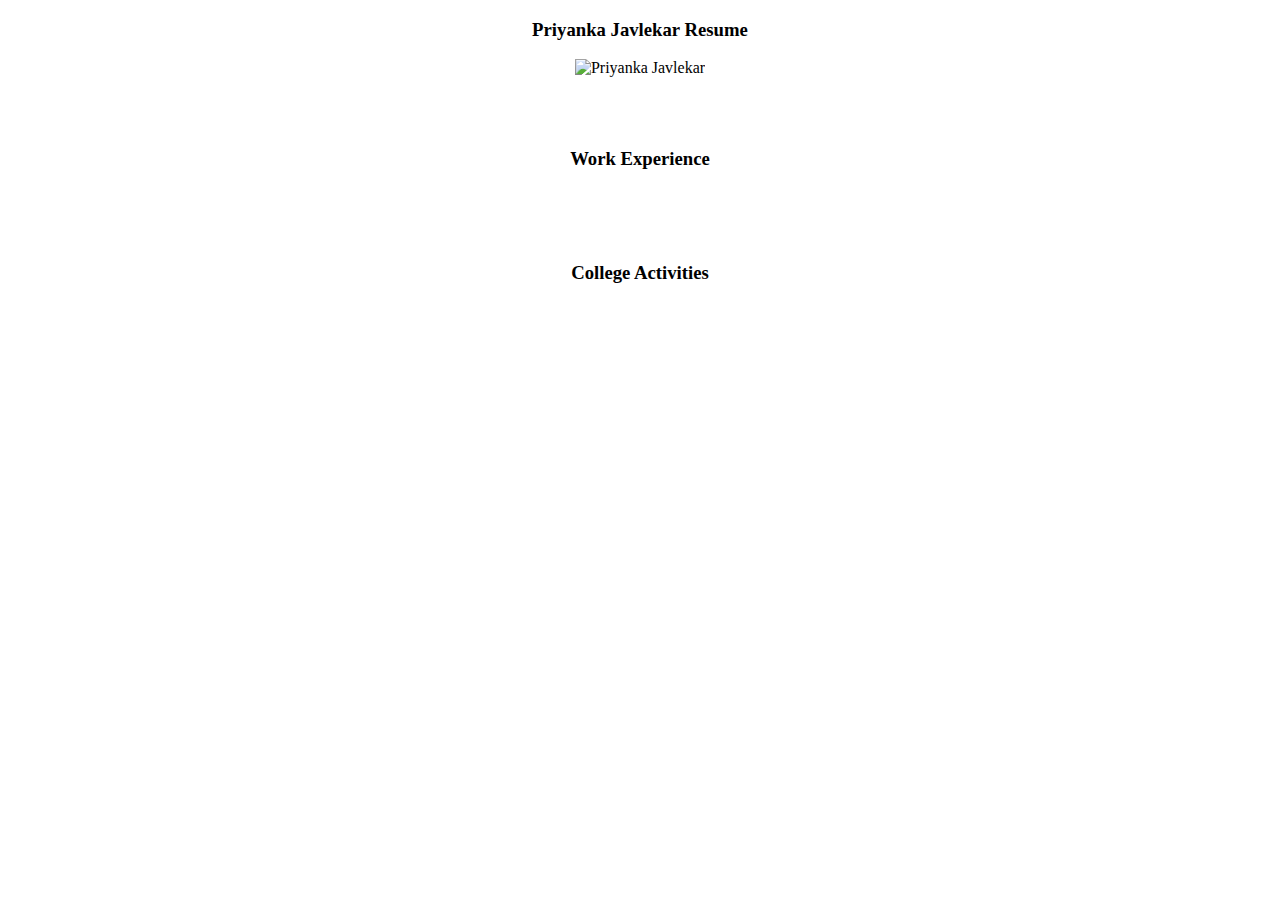
==== resume.html @ e890e5d1 "add files" ====
<!DOCTYPE html>
<html>
	<head>
		<title>Priyanka Javlekar Resume</title>
		<link rel="stylesheet" href="styles.css">
	</head>
	<body>
		<h3>Priyanka Javlekar Resume</h3>
			<img src="Priyanka.jpg"alt="Priyanka Javlekar"style="width:300px;height:300px"/> 
		<p>Hi! I'm Priyanka. I go to Barnard College of Columbia University and major in Psychology. I have volunteered at a few hospitals including St. Luke's Hospital in New York and Boston Childrens' Hospital. I love traveling and have been to Canada, Europe, India, and Guatemala. </p>
		<h3> Work Experience </h3>
<ul>
  <li>Genetics Lab Intern at Barnard College</li>
  <li>Senior Fellow for the Ed Market Campaign</li>
  <li>Global Youth Ambassador Coordinator at Ivy Child International</li>
</ul>
	<h3> College Activities </h3>
	<ul>
  <li>Secretary for the Hindu Students Organization</li>
  <li>Member of AMSA Global Health Commitee</li>
  <li>Moderator for CU Lean In </li>
  <li>Athena Digital Design Agency </li>
</ul>
		</form>
	</body>
<html>
---- styles.css ----
Body{
	text-align: center;}
body {
    background-image: url(http://www.citypictures.net/data/media/1/Manhattan_Skyline_From_Brooklyn_New_York.jpg);
 
} 
p {
	color:white;
}
ul{
	color: white;
}
img{height: 400px; 
	width: 400px; 
}
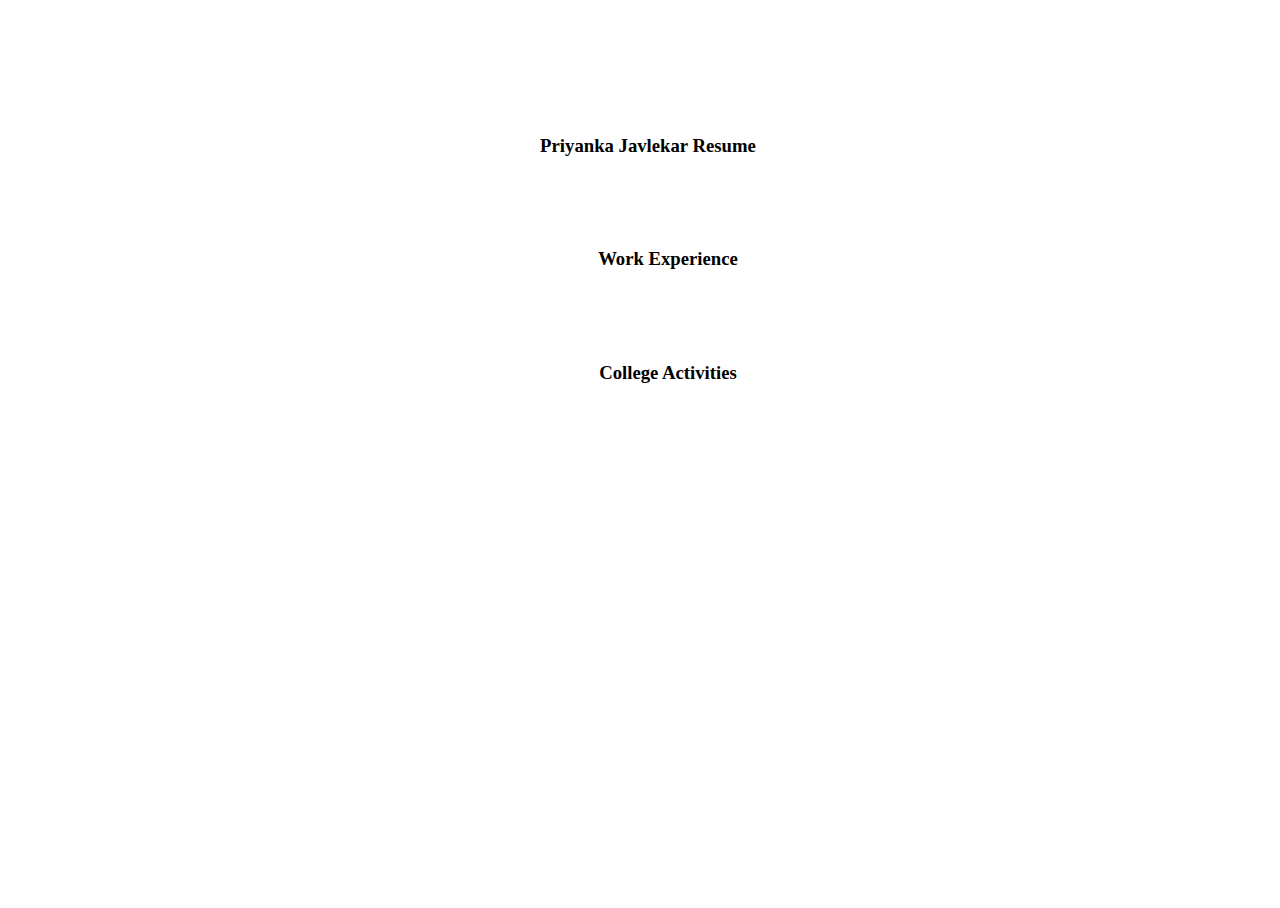
==== commit 019f800f: "add new files" ====
--- a/resume.html
+++ b/resume.html
@@ -4,11 +4,17 @@
 		<title>Priyanka Javlekar Resume</title>
 		<link rel="stylesheet" href="styles.css">
 	</head>
-	<body>
-		<h3>Priyanka Javlekar Resume</h3>
-			<img src="Priyanka.jpg"alt="Priyanka Javlekar"style="width:300px;height:300px"/> 
-		<p>Hi! I'm Priyanka. I go to Barnard College of Columbia University and major in Psychology. I have volunteered at a few hospitals including St. Luke's Hospital in New York and Boston Childrens' Hospital. I love traveling and have been to Canada, Europe, India, and Guatemala. </p>
-		<h3> Work Experience </h3>
+<body class="resume">
+<br></br>
+<br></br>
+<br></br>
+	<h3>Priyanka Javlekar Resume</h3>
+	<p>
+		<ul>
+			<li>Hi! I'm Priyanka. I go to Barnard College of Columbia University and major in Psychology. </li>
+			<li>I have volunteered at a few hospitals including St. Luke's Hospital in New York and Boston Childrens' Hospital. </li>
+			<li>I love traveling and have been to Canada, Europe, India, and Guatemala. </li></p>
+	<h3> Work Experience </h3>
 <ul>
   <li>Genetics Lab Intern at Barnard College</li>
   <li>Senior Fellow for the Ed Market Campaign</li>
@@ -22,5 +28,6 @@
   <li>Athena Digital Design Agency </li>
 </ul>
 		</form>
+			<br> Return to <a href="index.html"> Home </a> </br>
 	</body>
 <html>--- a/styles.css
+++ b/styles.css
@@ -1,15 +1,53 @@
 Body{
-	text-align: center;}
-body {
-    background-image: url(http://www.citypictures.net/data/media/1/Manhattan_Skyline_From_Brooklyn_New_York.jpg);
- 
-} 
+	text-align: center;
+font-family: cursive;
+background-size: 100%;
+background-repeat: no-repeat;
+position: absolute;
+min-height: 100%;
+min-width: 100%;
+color: white;
+
+}
 p {
 	color:white;
 }
 ul{
 	color: white;
 }
-img{height: 400px; 
-	width: 400px; 
+.tabs{
+	color: white;
 }
+h1{
+	color: white;
+}
+h2{
+	color: white;
+}
+h3{
+	color: black;
+}
+a{ 
+color: white;
+text-decoration: none}
+.row{
+	color: white;
+}
+.color{
+color: white;
+}
+.home{
+	background-image: url(http://www.citypictures.net/data/media/1/Manhattan_Skyline_From_Brooklyn_New_York.jpg);
+}
+.quotes{
+	background-image:url("http://www.hdwallpapersinn.com/wp-content/uploads/2014/08/The-best-top-desktop-blue-wallpapers-blue-wallpaper-blue-background-hd-27.jpg");
+	padding: 0px 0px 0px 0px;
+	margin: 0px 0px 0px 0px;
+	background-repeat: no-repeat;
+}
+.resume{
+	background-image:url("http://www.publicdomainpictures.net/pictures/20000/nahled/red-background-with-a-pattern.jpg");
+}
+.thoughts{
+	background-image:url("http://i26.photobucket.com/albums/c138/freeling10/Backgrounds/Starry_sky_wallpaper_by_joyceeee.jpg");
+}